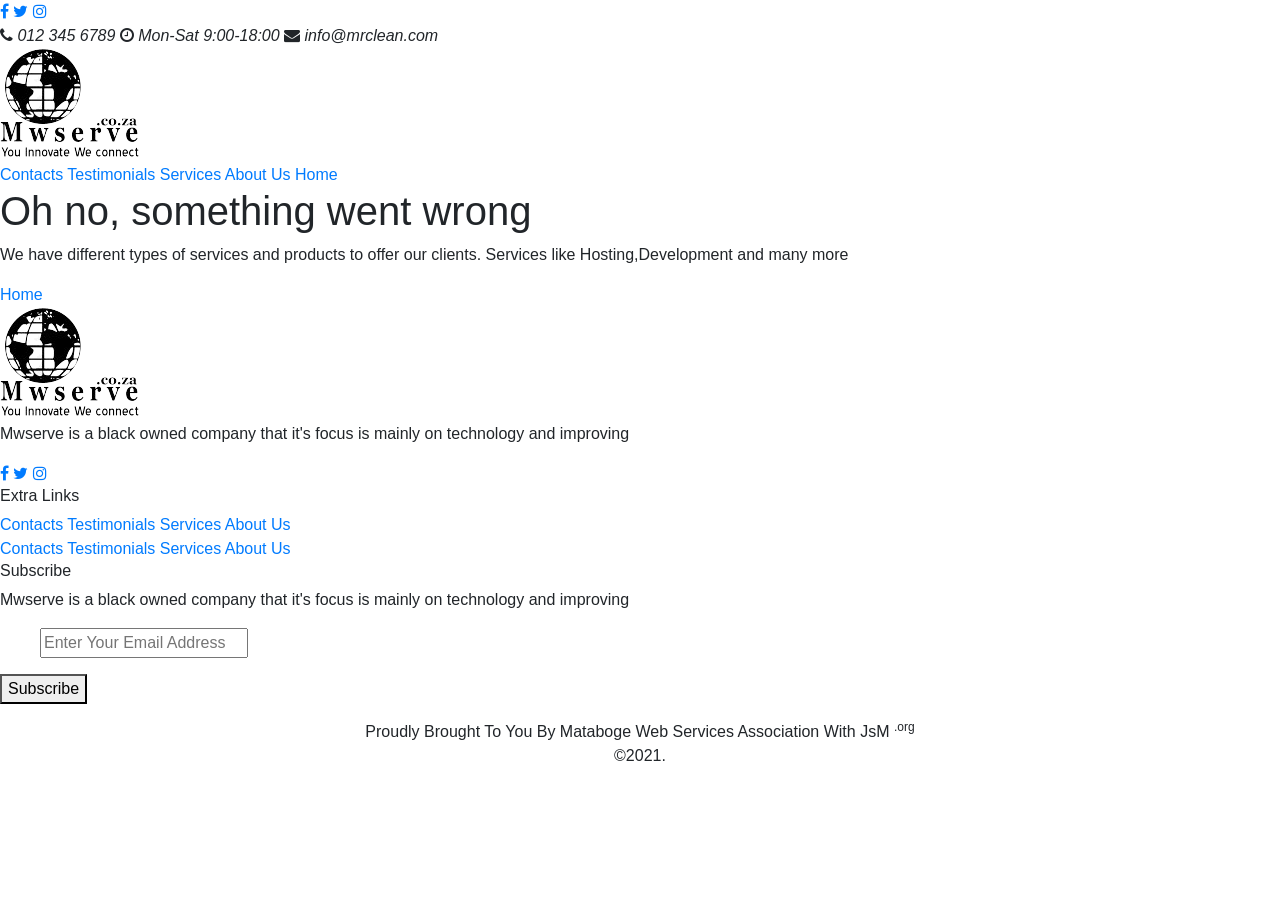
==== mrClean404.html @ f159ea0b "Add files via upload" ====
<!DOCTYPE html PUBLIC "-//W3C//DTD XHTML 1.0 Transitional//EN" "http://www.w3.org/TR/xhtml1/DTD/xhtml1-transitional.dtd">

<html lang="en" xmlns="http://www.w3.org/1999/xhtml">
<head>
    <link rel="stylesheet" href="mrClean.css">
    <script type="text/javascript" src="jquery-3.3.1.slim.min.js"></script>
    <script type="text/javascript" src="popper.min.js"></script>
    <script type="text/javascript" src="bootstrap.min.js"></script>

    <meta name="viewport" content="width=device-width, initial-scale=1" />
    <link rel="stylesheet" href="https://stackpath.bootstrapcdn.com/bootstrap/4.3.1/css/bootstrap.min.css" />
    <link rel="stylesheet" href="https://stackpath.bootstrapcdn.com/font-awesome/4.7.0/css/font-awesome.min.css" />
    <meta charset="utf-8" />
    <title>Website_Privacy_Policy</title>
</head>
  <body> 
    
 <div class="socials">
 
		<a href="destiny.html"><i class='fa fa-facebook'></i> </a> 
		<a href="jsm.html"><i class='fa fa-twitter'></i></a> 
		<a href="contacts.html"><i class='fa fa-instagram'></i></a> 
     <div class="socialcalls">
      <em><i class='fa fa-phone'></i> 012 345 6789 </em>
      <em><i class='fa fa-clock-o'></i> Mon-Sat 9:00-18:00</em>
      <em><i class='fa fa-envelope'></i> info@mrclean.com </em>
     </div>
     
	</div>   
        <div class="logo">
	       <img  style=""alt="" src="mws_logo3_-removebg-preview.png"/>
      </div>  
  <div class="header"> 
      <a href="#contacts"> Contacts</a>
      <a href="#testimonials">Testimonials</a>    
      <a href="#services">Services</a>
      <a href="#about">About Us</a>
      <a href="#header">Home</a>
	</div>   
      
      
      
    <div id="home">
        <div class="home">
            <h1>Oh no, something went wrong </h1>
            <p>
                
                    We have different types of services and products to offer our clients. Services like Hosting,Development and many more
            
            </p>
            <a href="index.html" class="buy-btn">Home</a>
        </div>
    </div>  
    

      
      
		<div id="footer">
        <div class="footer">
            <div class="footerBox">
                <img  style=""alt="" src="mws_logo3_-removebg-preview.png"/>
                <p>
                    Mwserve is a black owned company that it's focus is mainly on technology and improving
                </p>
                <a href="destiny.html"><i class='fa fa-facebook'></i> </a> 
                <a href="jsm.html"><i class='fa fa-twitter'></i></a> 
                <a href="contacts.html"><i class='fa fa-instagram'></i></a>
            </div>
            <div class="footerBox">
                <h6>Extra Links</h6>
                <div class="footerLinks">
                  <a href="#contacts"> Contacts</a>
                  <a href="#testimonials">Testimonials</a>    
                  <a href="#services">Services</a>
                  <a href="#about">About Us</a>
                </div>
                <div class="footerLinks">
                  <a href="#contacts"> Contacts</a>
                  <a href="#testimonials">Testimonials</a>    
                  <a href="#services">Services</a>
                  <a href="#about">About Us</a>
                </div>
            </div>
            <div class="footerBox">
                <h6>Subscribe</h6>
                <p>
                    Mwserve is a black owned company that it's focus is mainly on technology and improving
                </p>
                    <ul>
                        <div class="col-75">
                            <input type="text" id="footerEmail" name="Email" placeholder="Enter Your Email Address" />
                        </div>
                    </ul>
                    <div class="form-group">
                        <button type="submit">Subscribe</button>
                    </div>
            </div>
        </div>
			<div class="text-center">
				<p>
				   Proudly Brought To You  By Mataboge Web Services  Association With <script>var strToStyle = ".org";document.write("JsM ", strToStyle.sup(), "<br />"); </script> &copy;2021.  

				        
				</p>
			</div>
		</div>     

      </body> 
</html>
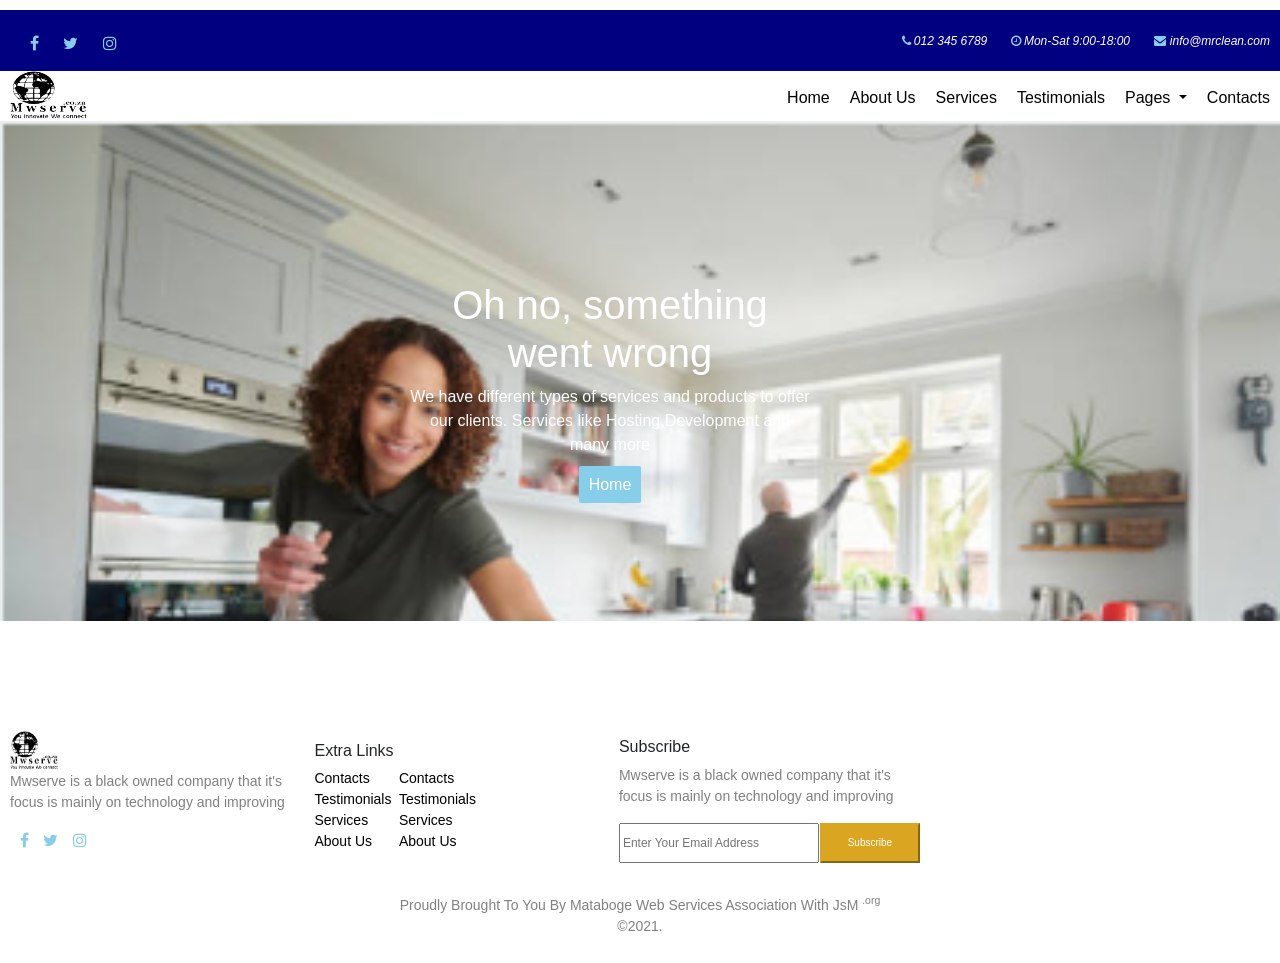
==== commit b1a7beeb: "Update mrClean404.html" ====
--- a/mrClean404.html
+++ b/mrClean404.html
@@ -31,11 +31,23 @@
 	       <img  style=""alt="" src="mws_logo3_-removebg-preview.png"/>
       </div>  
   <div class="header"> 
-      <a href="#contacts"> Contacts</a>
-      <a href="#testimonials">Testimonials</a>    
-      <a href="#services">Services</a>
-      <a href="#about">About Us</a>
-      <a href="#header">Home</a>
+      <a href="mrCleanContacts.html"> Contacts</a>
+         <div class="dropdown">
+            <a class="dropdown-toggle" href="#" role="button" id="dropdownMenuLink" data-toggle="dropdown" aria-haspopup="true" aria-expanded="false">
+            Pages
+          </a>
+
+          <div class="dropdown-menu" aria-labelledby="dropdownMenuLink">
+            <a class="dropdown-item" href="mrCleanFaq.html">FAQ</a>
+          <a class="dropdown-item" href="mrClean404.html">404</a>
+            <a class="dropdown-item" href="mrCleanBlog.html">Blog</a>
+            <a class="dropdown-item" href="mrCleanPricing.html">Pricing</a>
+          </div>
+         </div>
+      <a href="mrCleanTestimonials.html">Testimonials</a>    
+      <a href="mrCleanServices.html">Services</a>
+      <a href="mrCleanAbt.html">About Us</a>
+      <a href="index.html" >Home</a>
 	</div>   
       
       
@@ -106,4 +118,5 @@
 		</div>     
 
       </body> 
-</html>+
+</html>
--- a/mrClean.css
+++ b/mrClean.css
@@ -0,0 +1,1954 @@
+
+body
+{
+	background-color:#003366;
+}
+.logo
+{
+	float:left;
+	color:black;
+	font-size:30px;
+	font-weight:bolder;
+	margin-top:0px;
+	margin-left:0px;
+
+}
+@media screen and (max-width:400px ){
+	.logo {
+        width: 490px;
+	}
+}
+.logo img 
+{
+    margin-left:10px;height:50px;width:80px;margin-top:0px;
+}
+@media screen and (max-width:1000px ){
+	.logo img {
+        margin-left: 10px;
+	}
+}
+.socials
+{
+	
+	padding:10px;
+	margin-top:10px;
+	padding-top:10px;
+	background-color:navy;
+	color:white;
+	position:;
+	width:100%;
+	
+
+}
+.socials .fa
+{
+	padding-left:20px;
+	color: skyblue;
+	margin-top:15px;
+	padding-bottom:10px;
+}
+@media screen and (max-width:1000px ){
+	.socials .fa {
+        padding-left: 10px;
+	}
+}
+@media screen and (max-width:400px ){
+	.socials .fa {
+        padding-left: 5px;
+	}
+}
+.socialcalls
+{
+    float: right;
+}
+.socialcalls em
+{
+    font-size: 12px;
+}
+.buy-btn
+{
+    
+    color: white;
+    background-color: skyblue;
+    border-radius: 2px;
+    padding: 10px ;
+    text-align: center;
+}
+
+.buy-btn:hover
+{
+    text-decoration: none;
+    color: white;
+}
+.header
+{
+	
+	padding:10px;
+	margin-top:0px;
+	padding-top:10px;
+	color:skyblue;
+	position:;
+	width:100%;
+	
+
+}
+@media screen and (max-width:400px ){
+	.header {
+        width: 490px;
+	}
+}
+.header a
+{
+	padding-left:20px;
+	color: black;
+	margin-top:5px;
+	padding-bottom:10px;
+    float:right;
+}
+@media screen and (max-width:1000px ){
+	.header a {
+        padding-left: 10px;
+	}
+}
+
+
+.header a:hover
+{
+    color: skyblue;
+    text-decoration: none;
+}
+
+
+
+
+
+
+
+
+
+
+#home
+{
+  	padding: 10px;
+	height: 500px;
+    background-image: url(clean4.png);
+    background-size: cover;
+    background-repeat: no-repeat;
+    margin-top: 30px;  
+    text-align: center;
+}
+.home
+{
+    padding: 50px;
+    width: 500px;
+    text-align: center;
+    margin-left: 350px;
+    margin-top: 100px;
+    color: white;
+}
+@media screen and (max-width:1000px ){
+	.home{
+        margin-left: 10px;
+	}
+}
+.home b
+{
+    font-weight: normal;
+    color: yellow;
+}
+
+
+
+#about
+{
+    margin-top: 100px;
+    height: 400px;
+    
+}
+@media screen and (max-width:1000px ){
+	#about {
+        margin-top:50px;
+      height: 1050px;
+	}
+}
+
+.about
+{
+    margin-left: 150px;
+    margin-top: 20px;
+}
+@media screen and (max-width:1000px ){
+	.about {
+        margin-left: 120px;
+	}
+}
+#about .benefits-box 
+{
+    width: 220px;
+    display: inline-block;
+    
+}
+#about .benefits-box img
+{
+    width: 220px;
+    height: 200px;
+    margin-left: 
+}
+#about .benefit-text
+
+{
+    margin-top: 0px;
+    color: ;
+    text-align: center;
+    margin-left: 0px;
+}
+#about .benefit-text h6
+{
+    padding-top: 10px;
+}
+#about .benefit-text a
+{
+    color: red;
+}
+
+#about .benefit-text a:hover
+{
+    color: black;
+    text-decoration: none;
+}
+
+#about .benefit 
+{
+    margin-left: 30px;
+    
+}
+
+
+
+
+
+
+
+
+
+
+
+
+
+#services
+{
+
+   margin-top: 10px;
+    height: 600px;
+    background-color: azure;
+
+}
+@media screen and (max-width:1000px ){
+	#services {
+        width: 480px;
+        margin-left: 0px;
+        height: 800px;
+       
+        
+	}
+}
+.services h2
+{
+    margin-left: 160px;
+    margin-top: 0px;
+}
+@media screen and (max-width:1000px ){
+	#services h2 {
+       
+        margin-left: 10px;
+       
+        
+	}
+}
+.services 
+{
+    
+}
+
+@media screen and (max-width:1000px ){
+	.services {
+        margin-left: 0px;
+        font-size: 14px;
+        width: 470px;
+        
+	}
+}
+
+
+.table .fa
+{
+    font-size: 30px;
+    color:;
+}
+
+.items
+{
+    margin-left: 160px;
+    width: 700px;
+    display: inline-block;
+}
+.items {display: inline-block!important;}
+
+@media screen and (max-width:1000px ){
+	.items {
+        width: 450px;
+        margin-left: 10px;
+        
+	}
+}
+
+ .services p
+{
+    margin-left: 160px;
+    
+}
+@media screen and (max-width:1000px ){
+	.services p{
+		margin-left: 10px;
+        
+	}
+}
+.service-box
+{
+    width: 220px;
+    height: 200px;
+    color: black;
+    text-align: center;
+    padding: 10px;
+    margin-top: 10px;
+    display: inline-block;
+}
+
+
+@media screen and (max-width:1000px ){
+	.service-box {
+		display: ;
+        width: 220px;
+        margin-left: 0px;
+        height: 200px;
+        font-size: 12px;
+        
+	}
+}
+#services .service-box:hover
+{
+    background-color: skyblue;
+}
+.service-box .fa
+{
+    background-color: powderblue;
+    border-radius: 100px;
+    color: ;
+    padding: 10px;
+}
+.service-box p
+{
+    margin-left: -10px;
+    margin-top: -10px;
+    padding: 10px;
+	color: ;
+    font-size: 14px;
+}
+
+.services em
+{
+ 
+    text-align: center;
+    padding-top: 30px;
+     margin-left: 160px;
+}
+@media screen and (max-width:1000px ){
+	.services em {
+		display: ;
+        margin-left: 10px;
+        
+	}
+}
+
+
+
+
+
+
+
+
+#process
+{
+    margin-top: 50px;
+    height: 400px;
+}
+@media screen and (max-width:1000px ){
+	#process {
+       
+      height: 600px;
+	}
+}
+.process
+{
+    margin-left: 150px;
+    
+}
+@media screen and (max-width:1000px ){
+	.process {
+        margin-left:10px;
+      
+	}
+}
+.box
+{
+    width: 180px;
+    display: inline-block;
+    margin-top: 50px;
+    padding: 10px;
+}
+@media screen and (max-width:1000px ){
+	.box {
+        width: 230px;
+      text-align: center;
+	}
+}
+.box p, b
+{
+    font-size: 12px;
+}
+.box a
+{
+    color: black;
+    font-size: 12px;
+    
+}
+.box a:hover
+{
+    text-decoration: none;
+    color:purple;
+}
+#process .box .fa
+{
+    background-color: white;
+    padding: 10px;
+    font-size: 80px;
+}
+
+
+#blog
+{
+    margin-top: 10px;
+    height: 460px;
+    
+}
+@media screen and (max-width:1000px ){
+	#blog {
+        margin-top:50px;
+      height: 750px;
+	}
+}
+.blog
+{
+    margin-left: 150px;
+    margin-top: 20px;
+}
+@media screen and (max-width:1000px ){
+	.blog {
+        margin-left:10px;
+      
+	}
+}
+#blog .benefits-box 
+{
+    width: 220px;
+    display: inline-block;
+    margin-top: 20px;
+    
+}
+#blog .benefits-box img
+{
+    width: 220px;
+    height: 200px;
+    margin-left: 
+}
+#blog .benefit-text
+
+{
+    margin-top: 0px;
+    color: black;
+    font-size: 12px;
+    text-align: left;
+    margin-left: 0px;
+}
+
+#blog .benefit-text a
+{
+    color: skyblue;
+}
+
+#blog .benefit-text a:hover
+{
+    color: black;
+    text-decoration: none;
+}
+
+#blog .benefit 
+{
+    margin-left: 30px;
+    
+}
+
+
+
+
+
+#testimonials
+{
+	margin-top: 50px;
+    height: 400px;
+    background-color: azure;
+}
+@media screen and (max-width:1000px ){
+	#testimonials {
+		margin-left: 10px;
+		height: 700px;
+		
+	}
+}
+.testimonials 
+{
+	margin-left: 150px;
+    height: 400px;
+}
+@media screen and (max-width:1000px ){
+	.testimonials {
+        margin-top: 0px;
+		margin-left: 10px;
+		
+	}
+}
+#testimonials .box
+{
+	
+	color: black;
+	margin-top: 50px;
+	width: 220px;
+	display: inline-block;
+	background-color: transparent;
+  height: 200px;
+    text-align: center;
+}
+@media screen and (max-width:1000px ){
+	#testimonials .box {
+        margin-top: 40px;
+		margin-left: 40px;
+		width: 400px;
+      height: 150px;
+		
+	}
+}
+#testimonials .box h6
+{
+	margin-left: 0px;
+	margin-top: 0px;
+}
+@media screen and (max-width:1000px ){
+	#testimonials .box h6 {
+        margin-top: 0px;
+		margin-left: 10px;
+		
+	}
+}
+#testimonials .content
+{
+	
+	width: 100%;
+}
+
+
+#testimonial
+{
+	margin-top: 50px;
+}
+.testimonial
+{
+	margin-left: 10px;
+}
+.testimonial-title
+{
+	background-color: yellow;
+	width: 220px;
+	height: 180px;
+	margin-left: -10px;
+}
+.testimonial-content
+{
+	width: 700px;
+	padding: 10px;
+	margin-left: 140px;
+	margin-top: -165px;
+	background-color: white;
+	text-align: center;
+}
+
+ #rate .fa
+{
+    background-color: transparent;
+}
+.checked
+{
+    color: goldenrod;
+}
+
+
+
+
+
+
+
+
+
+
+#contacts
+{
+    height: 400px;
+    background-color:azure;
+}
+@media screen and (max-width:1000px ){
+	#contacts {
+      height: 650px;
+	}
+}
+.contacts 
+{
+    margin-left: 150px;
+}
+@media screen and (max-width:1000px ){
+	.contacts {
+        margin-left:10px;
+    
+	}
+}
+.contact-box {
+	margin-top: 20px;
+	display: inline-block;
+	margin-left: 10px;
+	width: 300px;
+}
+@media screen and (max-width:1000px ) {
+	.contact-box{
+		margin-left:30px;
+		margin-top: 50px;
+		width: 440px;
+	}
+}
+@media screen and (max-width:1000px ) {
+    .contact-box-content {
+        margin-top: 0px;
+    }
+}
+
+
+
+input {
+    margin-left: 10px;
+    height: 40px;
+    width: 165px;
+    display: inline-block;
+   
+    
+}
+@media screen and (max-width:1000px ) {
+    input{
+        
+        width: 197px;
+    }
+}
+form
+{
+    width: 350px;
+    margin-left: 500px;
+    margin-top: -250px;
+}
+@media screen and (max-width:1000px ) {
+    form{
+        margin-top: 0px;
+        width: 460px;
+        margin-left: 0px;
+    }
+}
+ul {
+    display: inline-block;
+    margin-left: -60px;
+}
+
+.col-75 {
+    margin-top: px;
+    margin-left: 20px;
+    font-size: 12px;
+}
+
+textarea {
+    width: 334px;
+    height: 80px;
+}
+
+@media screen and (max-width:1000px ) {
+    textarea {
+        width: 400px;
+    }
+}
+
+button {
+    margin-top: 10px;
+    height: 50px;
+    width: 200px;
+    color:white;
+    background-color: goldenrod;
+    margin-left: 100px;
+    padding: 10px;
+    border-radius: 10px;
+	border-color: goldenrod;
+}
+@media screen and (max-width:1000px ) {
+    button{
+        width: 400px;
+    }
+}
+ ul li em, ul li h6
+{
+	color: black;
+	list-style: circle;
+}
+
+
+
+
+
+#footer
+{
+    margin-top: 100px;padding: 10px;
+}
+#footer p
+{
+    color: gray;
+    font-size: 14px;
+}
+.footerBox
+{
+    width: 300px;
+    display: inline-block;
+}
+.footerLinks
+{
+    display: inline-block;
+    width: 80px;
+
+}
+.footerLinks a
+{
+    font-size: 14px;
+    color: black;
+}
+.footerLinks a:hover
+{
+    color: powderblue;
+    text-decoration: none;
+    
+}
+#footer .fa
+{
+    color: skyblue;
+    padding-left: 10px;
+}
+#footer img
+{
+    height: 40px;
+}
+#footer button {
+    margin-top: -56px;
+    height: 40px;
+    width: 100px;
+    color:white;
+    background-color: goldenrod;
+    margin-left: 201px;
+    padding: 10px;
+	border-color: goldenrod;
+    font-size: 10px;
+}
+#footer input {
+    height: 40px;
+    width: 200px;
+    display: inline-block;
+   
+    
+}
+
+
+
+
+
+
+
+
+
+
+
+
+
+#homeBox
+{
+  	padding: 10px;
+	height: 200px;
+    background-image: url(clean6.png);
+    background-size: cover;
+    background-repeat: no-repeat;
+    margin-top: 30px;  
+    text-align: center;
+}
+
+.homeBox
+{
+    padding: 50px;
+    width: 500px;
+    text-align: center;
+    margin-left: 260px;
+    color: white;
+}
+@media screen and (max-width:1000px ){
+	.homeBox {
+        margin-left:10px;
+	}
+}
+
+
+
+#abt {
+	
+	padding: 10px;
+	margin-top: 0px;
+	height: 400px;
+}
+@media screen and (max-width:1000px ) {
+	#abt {
+		height:650px;
+	}
+}
+
+.abt {
+	margin-left: 130px;
+	margin-top: 50px;
+	width: 700px;
+}
+@media screen and (max-width:1000px ) {
+	.abt{
+		margin-top: 0px;
+		margin-left: 0px;
+      width: 460px;
+	}
+}
+.abt em {
+	color: var(--hover-color);
+	font-size: 10px;
+}
+.abt h6 {
+	color: var(--hover-color);
+	font-size: 10px;
+}
+.abt img
+{
+	width: 240px;
+	height: 200px;
+	margin-top: -220px;
+}
+@media screen and (max-width:1000px ) {
+	.abt img  {
+		margin-top: 10px;
+		margin-left: 100px;
+	}
+}
+.abt-img {
+	margin-top: 200px;
+	margin-left: 50px;
+}
+@media screen and (max-width:1000px ) {
+	.abt-img  {
+		margin-top: 10px;
+		margin-left: 10px;
+	}
+}
+.abt-box {
+	
+	width: 340px;
+	display: inline-block;
+	
+}
+@media screen and (max-width:1000px ) {
+	.abt-box  {
+		margin-top: 50px;
+		margin-left: 10px;
+		width: 460px;
+	}
+}
+
+.text
+{
+	margin-top: -20px;
+	margin-left: 10px;
+	width: 340px;
+	padding: 20px;
+	font-size: 14px;
+}
+@media screen and (max-width:1000px ) {
+	.text  {
+		margin-top: -60px;
+		margin-left: 0px;
+		width: 460px;
+	}
+}
+ .abt p
+{
+	font-size: 14px;
+}
+
+
+
+
+
+
+
+
+
+
+
+video
+{
+	height:300px;
+	width:100%;
+	position: ;
+    margin-left: -10px;
+	
+}
+@media screen and (max-width:1000px ){
+	video {
+       
+      margin-left: 5px;margin-top: -50px;
+	}
+}
+#mybtn
+{
+	width:340px;
+	font-size:30px;
+	padding:6px;
+	background-color:#CC6600;
+	color:black;
+	position: relative;
+	cursor:pointer;
+	margin-left:-10px;
+	border-radius:px;
+    margin-top: -60px;
+    border: none;
+     font-family: fantasy;
+}
+@media screen and (max-width:1000px ){
+	#mybtn{
+		margin-left:5px;width: 460px;
+
+	}
+}
+#mybtn:hover
+{
+	background:  #CCCCCC;
+	color: white;
+}
+
+
+
+
+
+
+
+
+
+
+
+#stats
+{
+    height: 200px;
+    background-image: url(clean6.png);
+    background-size: cover;
+    background-repeat: no-repeat;
+    color: ;
+}
+.stats
+{
+    	margin-left: 150px;
+
+}
+@media screen and (max-width:1000px ){
+	.stats {
+        margin-left:10px;
+     
+	}
+}
+#stats .box
+{
+	
+	color: ;
+	margin-top: 10px;
+	width: 500px;
+	display: inline-block;
+	background-color: transparent;
+  height: 200px;
+    text-align: center;
+}
+@media screen and (max-width:1000px ){
+	#stats .box {
+        margin-top: 40px;
+		margin-left: 40px;
+		width: 400px;
+      height: 150px;
+		
+	}
+}
+.home-rate
+{
+ margin-left: -80px;
+    
+}
+.rating
+{
+    
+    display: inline-block;margin-left: 20px;
+}
+.rating em
+{
+    font-size: 12px;
+}
+
+.home-container
+{
+    padding: 50px;
+    background-color: goldenrod;
+    color: white;
+    margin-left: 400px;
+   
+}
+@media screen and (max-width:1000px ){
+	.home-container {
+        margin-left: 10px;
+        margin-top: 200px;
+	}
+}
+
+
+
+
+
+
+
+
+
+
+
+#team
+{
+    margin-top: 100px;
+    height: 700px;
+    
+}
+@media screen and (max-width:1000px ){
+	#team {
+        margin-top:50px;
+      height: 1000px;
+	}
+}
+.team
+{
+    margin-left: 150px;
+    margin-top: 20px;
+}
+@media screen and (max-width:1000px ){
+	.team {
+        margin-left:10px;
+      
+	}
+}
+#team .benefits-box 
+{
+    width: 220px;
+    display: inline-block;
+    margin-top: 20px;
+    
+    
+}
+
+#team .benefits-box img
+{
+    width: 220px;
+    height: 200px;
+    margin-left: 
+}
+#team .benefit-text
+
+{
+    margin-top: 10px;
+    color: black;
+    font-size: 12px;
+    text-align: center;
+    margin-left: 0px;
+}
+
+
+
+#team .benefit 
+{
+    margin-left: 30px;
+    
+}
+
+@media screen and (max-width:1000px ){
+	 .benefit {
+        margin-left:10px;
+     
+	}
+}
+
+
+
+
+
+
+
+
+
+
+
+
+
+
+
+
+
+
+
+
+#abtContacts
+{
+    height: 200px;
+    background-color:goldenrod;
+}
+.abtContacts 
+{
+    margin-left: 150px;
+}
+@media screen and (max-width:1000px ){
+	.abtContacts {
+       margin-left: 10px;
+	}
+}
+#abtContacts .contact-box {
+	margin-top: 20px;
+	display: inline-block;
+	margin-left: 10px;
+	width: 400px;
+}
+@media screen and (max-width:1000px ) {
+	#abtContacts .contact-box{
+		margin-left:30px;
+		margin-top: 20px;
+		width: 200px;
+	}
+}
+
+
+
+
+
+
+
+
+
+
+
+#mrCleanBlog
+{
+    height: 800px;
+    margin-top: -100px;
+}
+
+@media screen and (max-width:1000px ){
+	#mrCleanBlog {
+       margin-top: 100px;height: 1070px;
+	}
+}
+
+@media screen and (max-width:1000px ){
+	#mrCleanBlog .benefit {
+       margin-left: 10px;
+	}
+}
+
+
+
+
+#abtServices {
+	
+	padding: 10px;
+	margin-top: 0px;
+	height: 400px;
+}
+@media screen and (max-width:1000px ) {
+	#abtServices {
+		height:350px;
+	}
+}
+
+.abtServices {
+	margin-left: 130px;
+	margin-top: 50px;
+	width: 700px;
+}
+@media screen and (max-width:1000px ) {
+	.abtServices{
+		margin-top: 0px;
+		margin-left: 0px;
+      width: 460px;
+	}
+}
+
+.abtServices em {
+	color: var(--hover-color);
+	font-size: 10px;
+}
+.abtServices h6 {
+	color: var(--hover-color);
+	font-size: 10px;
+}
+
+
+
+#plan
+{
+    margin-top: 50px;
+    height: 1600px;
+}
+@media screen and (max-width:1000px ) {
+   #plan{
+        
+        height: 770px;
+    }
+}
+.plan 
+{
+    margin-left: 400px;
+    width: 450px;
+    
+}
+@media screen and (max-width:1000px ) {
+   .plan{
+        
+        
+       margin-top: 50px;
+       width:490px;
+       margin-left: 10px;
+    }
+}
+
+.planArticle
+{
+    margin-top: 20px;
+}
+.articleBox
+{
+    width:200px;
+    display: inline-block;
+}
+.plan img
+{
+    width: 450px;
+    height: 300px;
+}
+@media screen and (max-width:1000px ) {
+   .plan img{
+        
+        height: 300px;
+       margin-left: 20px;
+       width:440px;
+    }
+}
+#leftPanel
+{
+    margin-top: -1560px;
+    width: 240px;
+    margin-left: 150px;
+    height: 800px;
+}
+@media screen and (max-width:1000px ) {
+   #leftPanel{
+        
+        height: 600px;
+       margin-top: 30px;
+       width:490px;
+       margin-left: 10px;
+    }
+}
+.panelBox
+{
+    width: 240px;
+    display: inline-block;
+}
+@media screen and (max-width:1000px ) {
+   .panelBox{
+        
+        width:480px;
+       margin-top: 20px;
+    }
+}
+
+.postBox img
+{
+    height: 60px;
+    width: 50px;
+    border-radius: 5px;
+}
+.postBox p
+{
+    margin-left: 60px;
+    margin-top: -60px;
+}
+@media screen and (max-width:1000px ) {
+   .postBox p{
+        
+       margin-top: -50px;
+    }
+}
+.panelBox li
+{
+
+    margin-top: 20px;
+    list-style: none;
+}
+.panelBox a
+{
+    color: black;
+}
+.panelBox a:hover
+{
+    color: aqua;
+    text-decoration: none;
+}
+.panelBox ul li
+{
+    font-size: 14px;
+    margin-left: -20px;
+}
+.articleBox img
+{
+    width: 190px;
+    margin-top: -300px;
+}
+@media screen and (max-width:1000px ) {
+   .panelBox form{
+        
+       margin-left: 0px;
+       margin-top: 50px;
+    }
+}
+
+
+
+
+
+
+
+
+
+
+/*---contacts-----*/
+#mrCleancontacts
+{
+    margin-top: 0px;
+    background-color: ;
+    padding: 50px;
+    height: 400px;
+}
+@media screen and (max-width:1000px ) {
+    #mrCleancontacts {
+        width: 480px;
+        margin-left: 0px;
+        height: 600px;
+        padding: 10px;
+    }
+}
+
+.mrCleancontacts {
+    margin-top: 40px;
+    height:300px;
+    margin-left: 40px;
+    color: ;
+    
+}
+
+@media screen and (max-width:1000px ) {
+    .mrCleancontacts {
+        width: 490px;height: 400px;
+    }
+}
+.mrCleancontact-box
+{
+    margin-left: 40px;
+    width: 200px;
+}
+@media screen and (max-width:1000px ) {
+    .mrCleancontact-box {
+        width: 480px;
+        margin-left: 10px;
+    }
+}
+@media screen and (max-width:1000px ) {
+    .mrCleancontact-box .inside {
+        width: 110px;
+    }
+}
+
+.mrCleancontacts em, .mrCleancontacts h4
+{
+    margin-left: 200px;
+}
+.mrCleancontacts p
+{
+    margin-left: 30px;
+    margin-top: -25px;
+    font-size: 12px;
+    color: ;
+}
+@media screen and (max-width:1000px ) {
+    .mrCleancontacts p {
+        margin-left: 30px;
+    }
+}
+.mrCleanabout-box
+{
+    display: inline-block;
+    width: 380px;
+    margin-top: 10px;
+    margin-left: 0px;
+    
+}
+@media screen and (max-width:1000px ){
+	.mrCleanabout-box {
+        margin-left: 0px;
+        width: 460px;
+	}
+}
+@media screen and (max-width:1000px ){
+	.mrCleanbenefit{
+        width: 450px;
+      margin-left: -20px;
+       
+        
+	}
+}
+.mrCleanbenefits-box
+{
+    width: 170px;
+    display: inline-block;
+    margin-top: 10px;
+    margin-left: 5px;
+    background-color: ;
+    
+   
+
+}
+@media screen and (max-width:1000px ){
+	.mrCleanbenefits-box{
+        width: 180px;
+        border:none;
+        
+	}
+}
+.mrCleanbenefits-box .fa
+{
+    font-size: 50px;
+    color: skyblue;    
+}
+.mrCleanbenefits-box h6
+{
+    margin-top: -40px;
+    padding-left: 50px;
+}
+.mrCleanbenefits-box p
+{
+    margin-top: -10px;
+    padding-left: 20px;
+}
+#mrCleancontacts col-lg {
+    padding: 10px;
+    text-align: ;
+    margin-top: 60px;
+    height: 250px;
+}
+
+@media screen and (max-width:1000px ) {
+    #mrCleancontacts col-lg {
+        width: 480px;
+        height: 400px;
+    }
+}
+
+@media screen and (max-width:400px ) {
+    #mrCleancontacts col-lg {
+        width: 480px;
+        height: 400px;
+    }
+}
+
+#mrCleancontacts input {
+    margin-left: 0px;
+    height: 40px;
+    width: 180px;
+    display: inline-block;
+   
+    
+}
+@media screen and (max-width:1000px ) {
+    #mrCleancontacts input{
+        
+        width: 197px;
+    }
+}
+#mrCleancontacts form
+{
+    width: 410px;
+    margin-left: 390px;
+    margin-top: -250px;
+    padding: 20px;
+}
+@media screen and (max-width:1000px ) {
+    #mrCleancontacts form{
+        margin-top: -20px;
+        width: 460px;
+        margin-left: -40px;
+    }
+}
+#mrCleancontacts ul {
+    display: inline-block;
+    margin-left: -60px;
+}
+
+#mrCleancontacts .col-75 {
+    margin-top: px;
+    margin-left: 20px;
+    font-size: 12px;
+}
+
+#mrCleancontacts textarea {
+    width: 365px;
+    height: 100px;
+}
+
+@media screen and (max-width:1000px ) {
+    #mrCleancontacts textarea {
+        width: 400px;
+    }
+}
+
+#mrCleancontacts button {
+    margin-top: 10px;
+    height: 50px;
+    width: 200px;
+    color:white;
+    background-color: skyblue;
+    margin-left: 0px;
+    padding: 10px;
+    border-radius: 10px;
+    border-color: aqua;
+    border-radius: 5px;
+}
+@media screen and (max-width:1000px ) {
+    button{
+        width: 400px;
+    }
+}
+    
+
+.map
+{
+    margin-top: 100px;
+    margin-left: 0px;
+    height: 300px;
+    
+}
+@media screen and (max-width:1000px ) {
+    .map {
+        margin-left: 0px;
+        margin-top: 50px;
+    }
+}
+.map img
+{
+    height: 300px;
+    width: 100%;
+}
+
+@media screen and (max-width:1000px ) {
+    .map img{
+        margin-left: 0px;
+        
+        height: 280px;
+		margin-top: 20px;
+    }
+}
+
+
+
+
+
+
+mrCleancontactsPlan
+{
+    background-image: url(clean4.png);
+    background-size: cover;
+    background-repeat: no-repeat;   
+}
+
+
+
+
+
+
+
+
+
+
+
+
+
+#questions
+{
+    margin-top: 10px;
+    height: 400px;
+    background-image: url(clean4.png);
+    background-size: cover;
+    background-repeat: no-repeat;  
+}
+.questions
+{
+    width: 680px;
+    margin-left: 140px;
+}
+@media screen and (max-width:1000px ){
+	.questions{
+        width: 460px;
+      margin-left: 10px;
+        
+        
+	}
+}
+#questions h3
+{
+    text-align: center;
+}
+ .collapsible {
+  color: white;
+     background-color: skyblue;
+  cursor: pointer;
+  padding: 18px;
+  width: 100%;
+  border: none;
+	margin-top: 10px;
+  text-align: left;
+  outline: none;
+  font-size: 15px;
+}
+
+
+
+.content-list {
+  padding: 0 18px;
+  display: none;
+  overflow: hidden;
+    color: white;
+}
+
+
+
+
+
+
+
+
+
+#mrCleanPlan
+{
+    margin-top: 50px;
+}
+@media screen and (max-width:1000px ) {
+    #mrCleanPlan {
+       margin-top: 100px;
+    }
+}
+.mrCleanPlan 
+{
+    margin-left: 150px;
+}
+@media screen and (max-width:1000px ){
+	.mrCleanPlan{
+        margin-left: 10px;
+        
+	}
+}
+#mrCleanPlan .services-box {
+    margin-top:50px;
+    display: inline-block;
+    width: 180px;
+    padding: 10px;
+    height: 340px;
+    border: .1rem solid aqua;
+}
+@media screen and (max-width:1000px ) {
+    #mrCleanPlan .services-box {
+       width: 300px;
+        margin-left: 80px;
+        text-align: center;
+        margin-top: 10px;
+    }
+}
+#mrCleanPlan .services-box ul li
+{
+    margin-left: 40px;
+    list-style: circle;
+}
+
+
+
+
+
+
+
+
+
+#test
+{
+    height: 600px;
+}
+@media screen and (max-width:1000px ){
+	#test{
+        height: 1200px;
+        
+	}
+}
+#mrCleantestimonials
+{
+	margin-top: 50px;
+    height: 450px;
+}
+@media screen and (max-width:1000px ){
+	#mrCleantestimonials {
+		margin-left: 10px;
+		height: 700px;
+		
+	}
+}
+.mrCleantestimonials 
+{
+	margin-left: 150px;
+    height: 400px;
+    padding-top: 50px;
+}
+@media screen and (max-width:1000px ){
+	.mrCleantestimonials {
+        margin-top: 0px;
+		margin-left: 10px;
+		
+	}
+}
+#mrCleantestimonials .box
+{
+	
+	color: black;
+	margin-top: 50px;
+	width: 220px;
+	display: inline-block;
+	background-color: transparent;
+  height: 200px;
+    text-align: center;
+}
+@media screen and (max-width:1000px ){
+	#mrCleantestimonials .box {
+        margin-top: 40px;
+		margin-left: 40px;
+		width: 400px;
+      height: 150px;
+		
+	}
+}
+#mrCleantestimonials .box h6
+{
+	margin-left: 0px;
+	margin-top: 0px;
+}
+@media screen and (max-width:1000px ){
+	#mrCleantestimonials .box h6 {
+        margin-top: 0px;
+		margin-left: 10px;
+		
+	}
+}
+#mrCleantestimonials .content
+{
+	
+	width: 100%;
+}
+
+
+#testimonial
+{
+	margin-top: 50px;
+}
+.testimonial
+{
+	margin-left: 10px;
+}
+.testimonial-title
+{
+	background-color: yellow;
+	width: 220px;
+	height: 180px;
+	margin-left: -10px;
+}
+.testimonial-content
+{
+	width: 700px;
+	padding: 10px;
+	margin-left: 140px;
+	margin-top: -165px;
+	background-color: white;
+	text-align: center;
+}
+
+ #rate .fa
+{
+    background-color: transparent;
+}
+.checked
+{
+    color: goldenrod;
+}
+
+
+
+
+
+
+
+
+
+
+
+
+#mrCleanComment
+{
+    margin-top: 100px;
+    background-color: azure;
+}
+.mrCleanComment
+{
+    margin-left: 150px;
+}
+@media screen and (max-width:1000px ){
+	.mrCleanComment{
+        margin-left: 10px;
+        
+	}
+}
+
+#mrCleanComment col-lg {
+    padding: 10px;
+    text-align: ;
+    margin-top: 60px;
+    height: 250px;
+}
+
+@media screen and (max-width:1000px ) {
+    #mrCleanComment col-lg {
+        width: 480px;
+        height: 400px;
+    }
+}
+
+@media screen and (max-width:400px ) {
+    #mrCleanComment col-lg {
+        width: 480px;
+        height: 400px;
+    }
+}
+
+#mrCleanComment input {
+    margin-left: 0px;
+    height: 40px;
+    width: 180px;
+    display: inline-block;
+   
+    
+}
+@media screen and (max-width:1000px ) {
+    #mrCleanComment input{
+        
+        width: 197px;
+    }
+}
+#mrCleanComment form
+{
+    width: 410px;
+    margin-left: 0px;
+    margin-top: 10px;
+    padding: 20px;
+}
+@media screen and (max-width:1000px ) {
+    #mrCleanComment form{
+        margin-top: -20px;
+        width: 460px;
+        margin-left: -40px;
+    }
+}
+#mrCleanComment ul {
+    display: inline-block;
+    margin-left: -60px;
+}
+
+#mrCleanComment .col-75 {
+    margin-top: px;
+    margin-left: 20px;
+    font-size: 12px;
+}
+
+#mrCleanComment textarea {
+    width: 365px;
+    height: 100px;
+}
+
+@media screen and (max-width:1000px ) {
+    #mrCleanComment textarea {
+        width: 400px;
+    }
+}
+
+#mrCleanComment button {
+    margin-top: 10px;
+    height: 50px;
+    width: 200px;
+    color:white;
+    background-color: skyblue;
+    margin-left: 0px;
+    padding: 10px;
+    border-radius: 10px;
+    border-color: aqua;
+    border-radius: 5px;
+}
+@media screen and (max-width:1000px ) {
+    button{
+        width: 400px;
+    }
+}
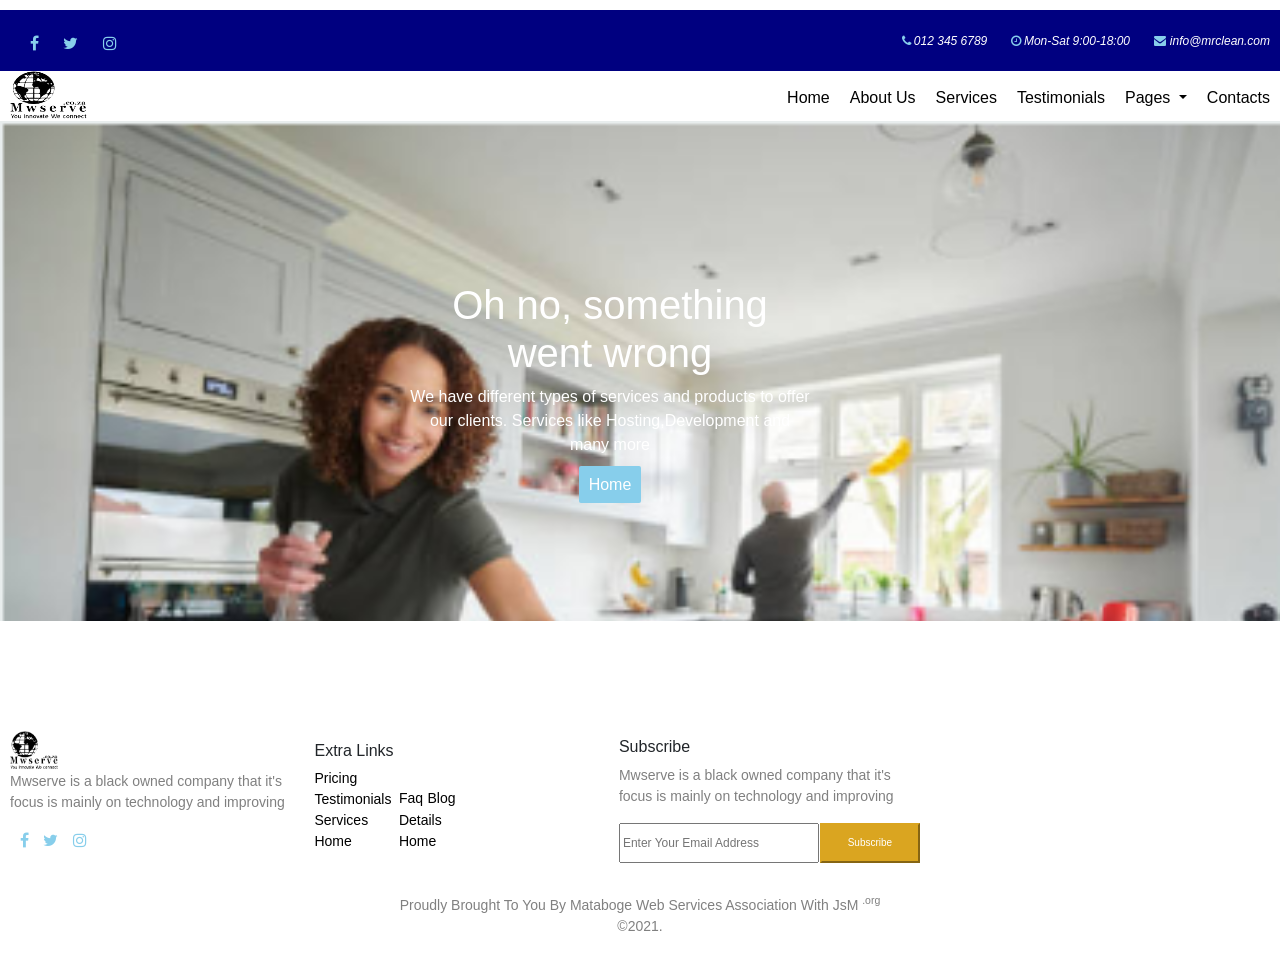
==== commit c96935c2: "Update mrClean404.html" ====
--- a/mrClean404.html
+++ b/mrClean404.html
@@ -81,16 +81,16 @@
             <div class="footerBox">
                 <h6>Extra Links</h6>
                 <div class="footerLinks">
-                  <a href="#contacts"> Contacts</a>
-                  <a href="#testimonials">Testimonials</a>    
-                  <a href="#services">Services</a>
-                  <a href="#about">About Us</a>
+                  <a href="mrCleanPricing.html"> Pricing</a>
+                  <a href="mrCleanTestimonials.html">Testimonials</a>    
+                  <a href="mrCleanServices.html">Services</a>
+                  <a href="mrCleanAbt.html">Home</a>
                 </div>
                 <div class="footerLinks">
-                  <a href="#contacts"> Contacts</a>
-                  <a href="#testimonials">Testimonials</a>    
-                  <a href="#services">Services</a>
-                  <a href="#about">About Us</a>
+                  <a href="mrCleanFaq.html"> Faq</a>
+                  <a href="mrCleanBlog.html">Blog</a>    
+                  <a href="mrCleanServicesDetails.html">Details</a>
+                  <a href="mrClean.html">Home</a>
                 </div>
             </div>
             <div class="footerBox">
@@ -120,3 +120,4 @@
       </body> 
 
 </html>
+
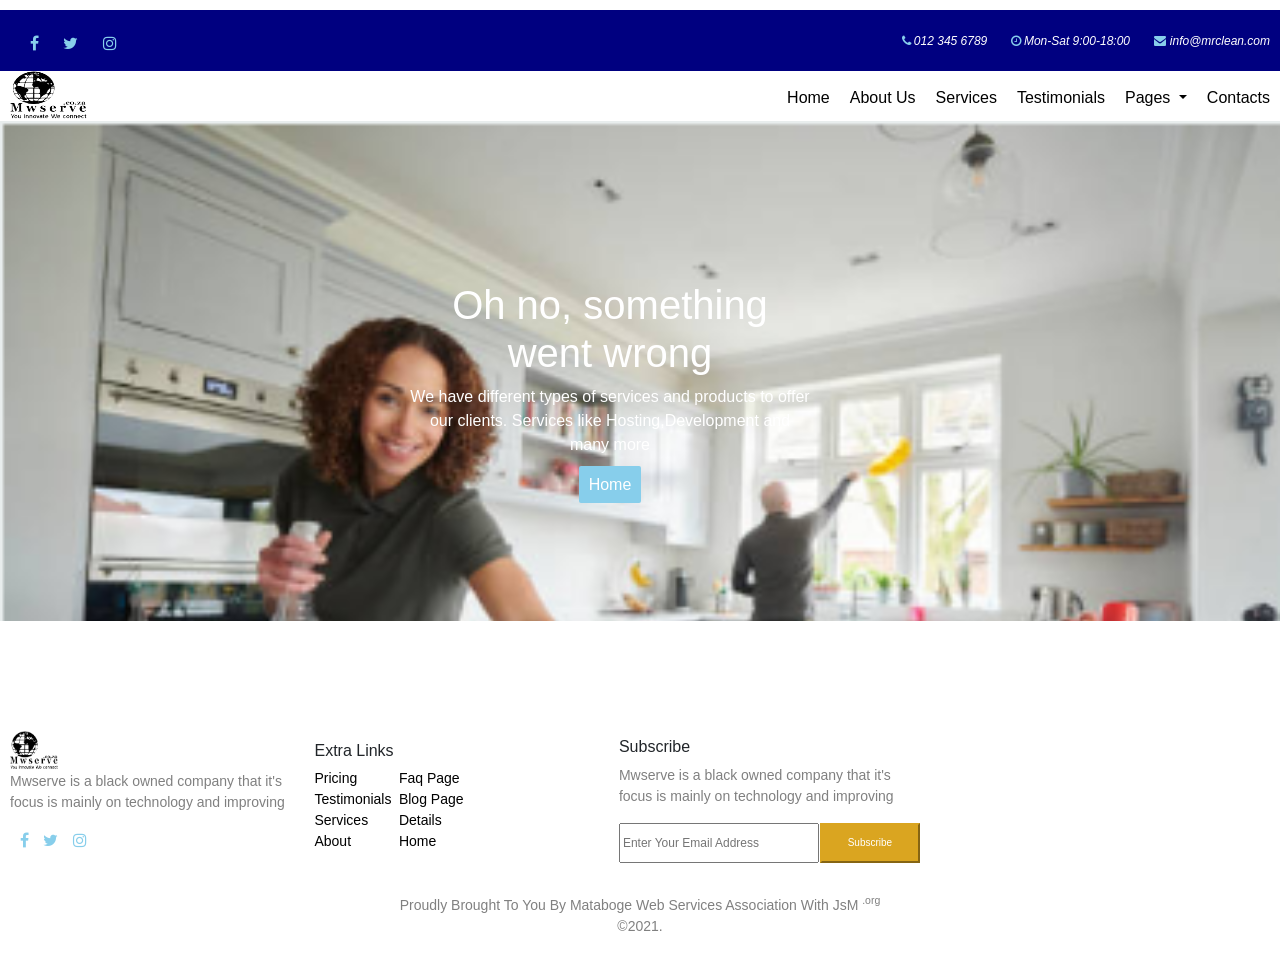
==== commit ac51ac8a: "Update mrClean404.html" ====
--- a/mrClean404.html
+++ b/mrClean404.html
@@ -84,11 +84,11 @@
                   <a href="mrCleanPricing.html"> Pricing</a>
                   <a href="mrCleanTestimonials.html">Testimonials</a>    
                   <a href="mrCleanServices.html">Services</a>
-                  <a href="mrCleanAbt.html">Home</a>
+                  <a href="mrCleanAbt.html">About</a>
                 </div>
                 <div class="footerLinks">
-                  <a href="mrCleanFaq.html"> Faq</a>
-                  <a href="mrCleanBlog.html">Blog</a>    
+                  <a href="mrCleanFaq.html"> Faq Page</a>
+                  <a href="mrCleanBlog.html">Blog Page</a>    
                   <a href="mrCleanServicesDetails.html">Details</a>
                   <a href="mrClean.html">Home</a>
                 </div>
@@ -121,3 +121,4 @@
 
 </html>
 
+
